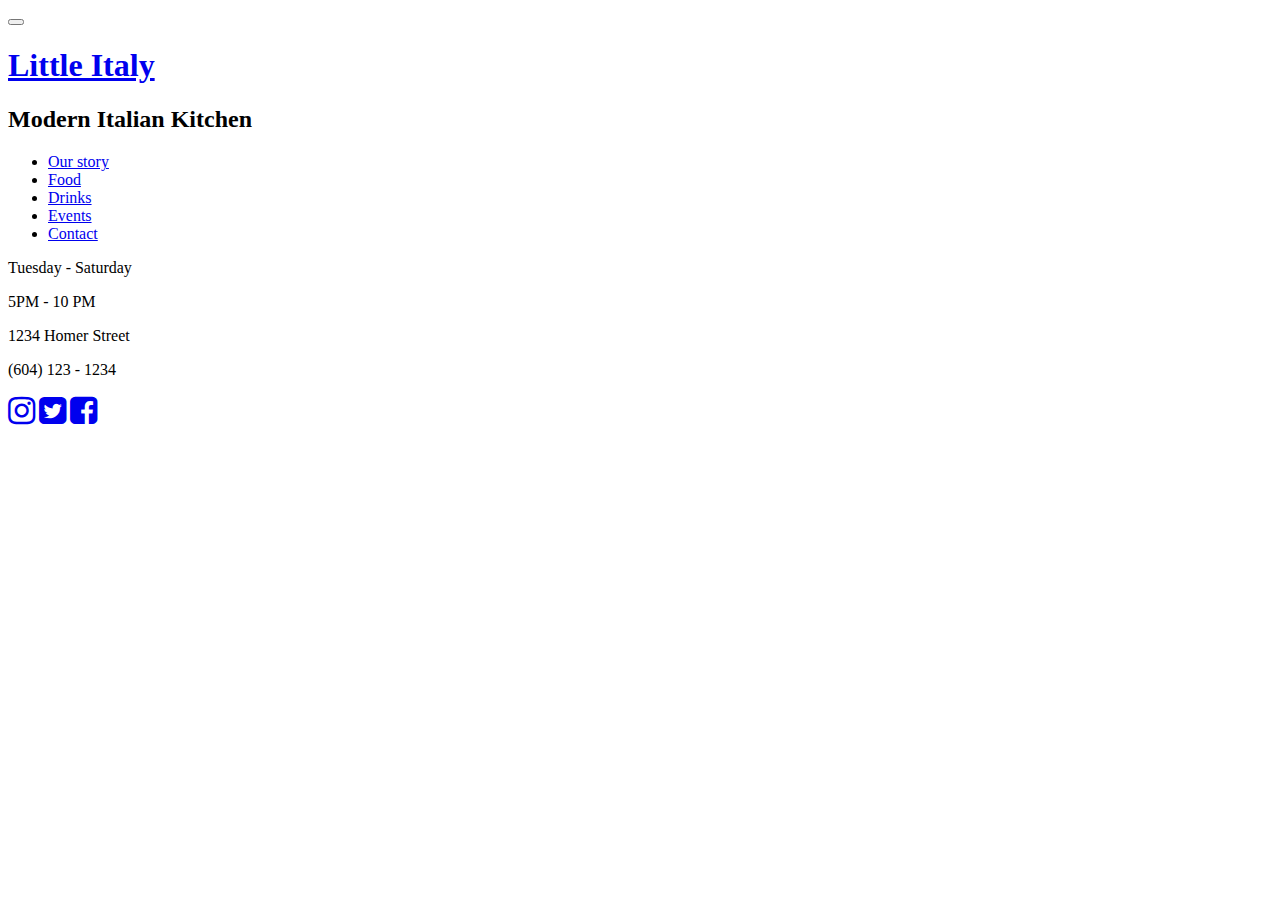
==== index.html @ 88787891 "Added a responsive hamburger menu, added script.js" ====
<!DOCTYPE html>
<html lang="en">
<head>
    <meta charset="UTF-8">
    <meta name="viewport" content="width=device-width, initial-scale=1.0">
    <meta http-equiv="X-UA-Compatible" content="ie=edge">
    <link rel="stylesheet" type="text/css" href="styles/styles.css">
    <link rel="stylesheet" href="https://cdnjs.cloudflare.com/ajax/libs/font-awesome/4.7.0/css/font-awesome.min.css">
    <title>Little Italy</title>
</head>

<body>
    <wrapper>

        <button class="hamburger" tabindex="0">
            <span class="text sr-only">Menu</span>
            <span class="bar bar-top"></span>
            <span class="bar bar-middle"></span>
            <span class="bar bar-bottom"></span>
        </button> <!-- end of hamburger-menu -->

        <header class="home-header">
            <div class="main-header">
                <h1 class="title"><a href="index.html">Little Italy</a></h1>
                <span class="red-line"></span><span class="green-line"></span>
                <h2>Modern Italian Kitchen</h2>
            </div> <!-- end of main-header -->

            <nav>
                <ul>
                    <li><a href="our-story.html">Our story</a></li>
                    <li><a href="food.html">Food</a></li>
                    <li><a href="drinks.html">Drinks</a></li>
                    <li><a href="events.html">Events</a></li>
                    <li><a href="conctact.html">Contact</a></li>
                </ul>
            </nav>

        </header> <!-- end of home-header -->

        <footer class="footer"> 
                <div class="hours">
                    <p>Tuesday - Saturday</p>
                    <p>5PM - 10 PM</p>
                </div> <!-- end of hours -->
                <div class="address">
                    <p>1234 Homer Street</p>
                    <p>(604) 123 - 1234</p>
                </div> <!-- end of address -->
                <div class="social-media">
                    <a href="#"><i class="fa fa-instagram fa-2x"></i></a>
                    <a href="#"><i class="fa fa-twitter-square fa-2x"></i></a>
                    <a href="#"><i class="fa fa-facebook-square fa-2x"></i></a>
                </div> <!-- end of social media -->
            </footer>

    </wrapper>

    <script src="https://code.jquery.com/jquery-3.3.1.min.js"
            integrity="sha256-FgpCb/KJQlLNfOu91ta32o/NMZxltwRo8QtmkMRdAu8="
            crossorigin="anonymous"></script>
    <script src="scripts/script.js"></script>

</body>
</html>
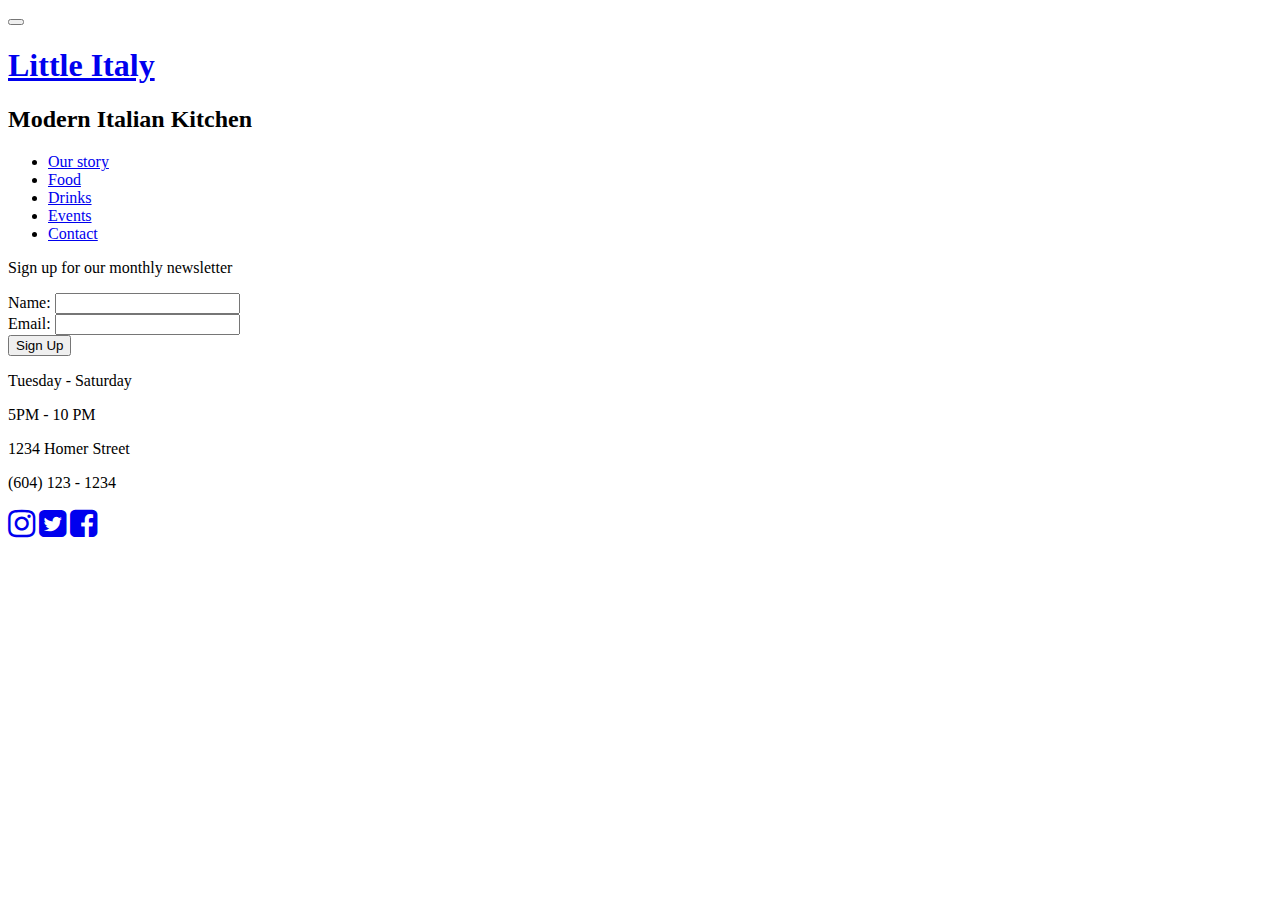
==== commit 9f97f7fe: "Added newsletter signup form on footer, added content to events.html" ====
--- a/index.html
+++ b/index.html
@@ -38,7 +38,20 @@
 
         </header> <!-- end of home-header -->
 
-        <footer class="footer"> 
+        <footer>
+            <div class="newsletter-container">
+                <p>Sign up for our monthly newsletter</p>
+                <form>
+                    <label for="name">Name: </label>
+                    <input type="text" id="name" name="name" class="user-input">
+                    <br>
+                    <label for="email">Email: </label>
+                    <input type="email" id="email" name="email" class="user-input">
+                    <br>
+                    <input type="submit" value="Sign Up" class="submit-button">
+                </form>
+            </div> <!-- end of newsletter-container -->
+            <div class="footer-container">
                 <div class="hours">
                     <p>Tuesday - Saturday</p>
                     <p>5PM - 10 PM</p>
@@ -52,7 +65,8 @@
                     <a href="#"><i class="fa fa-twitter-square fa-2x"></i></a>
                     <a href="#"><i class="fa fa-facebook-square fa-2x"></i></a>
                 </div> <!-- end of social media -->
-            </footer>
+            </div> <!-- end of footer container -->
+        </footer>
 
     </wrapper>
 
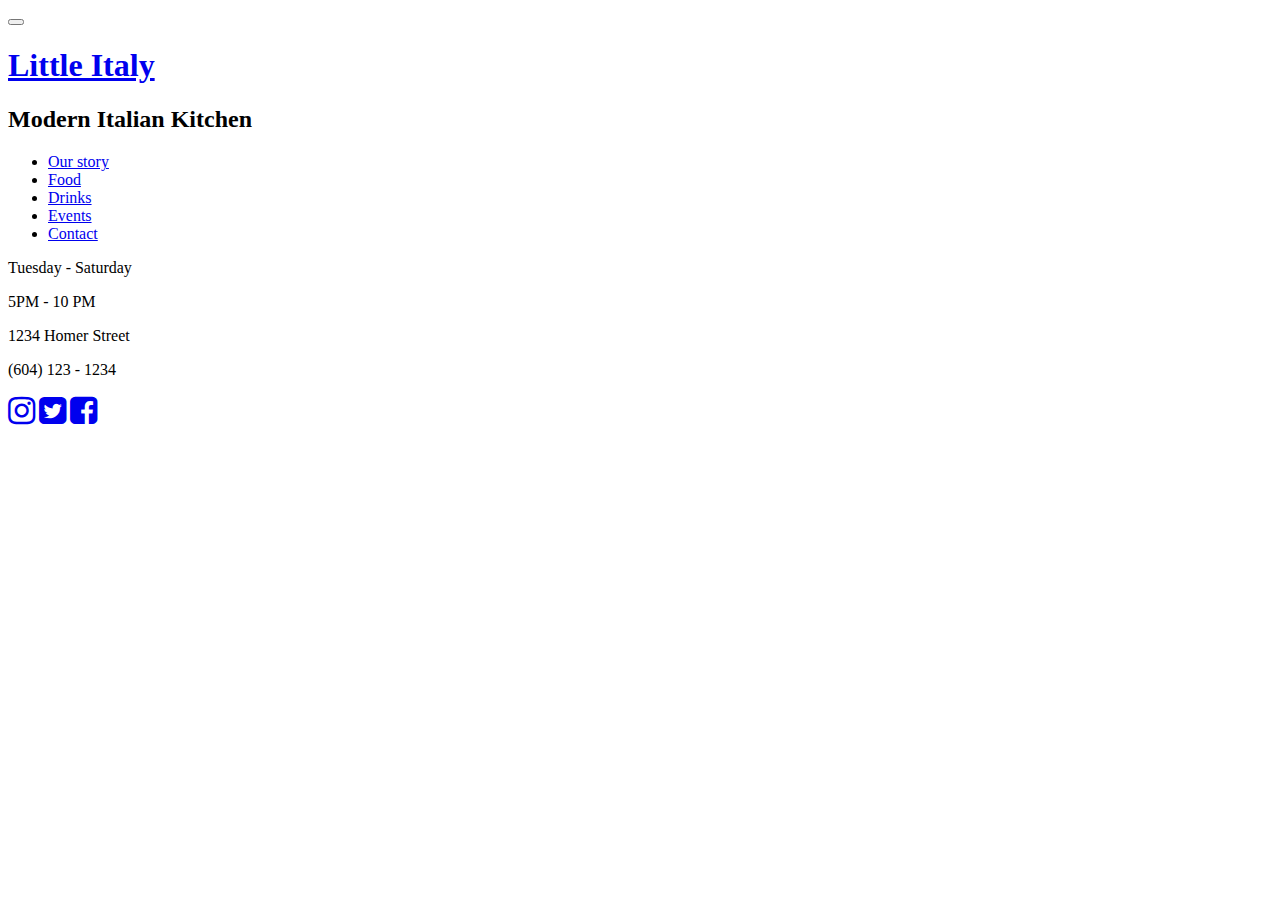
==== commit 2b71b82b: "changed the footer styles back to normal" ====
--- a/index.html
+++ b/index.html
@@ -38,34 +38,20 @@
 
         </header> <!-- end of home-header -->
 
-        <footer>
-            <div class="newsletter-container">
-                <p>Sign up for our monthly newsletter</p>
-                <form>
-                    <label for="name">Name: </label>
-                    <input type="text" id="name" name="name" class="user-input">
-                    <br>
-                    <label for="email">Email: </label>
-                    <input type="email" id="email" name="email" class="user-input">
-                    <br>
-                    <input type="submit" value="Sign Up" class="submit-button">
-                </form>
-            </div> <!-- end of newsletter-container -->
-            <div class="footer-container">
-                <div class="hours">
-                    <p>Tuesday - Saturday</p>
-                    <p>5PM - 10 PM</p>
-                </div> <!-- end of hours -->
-                <div class="address">
-                    <p>1234 Homer Street</p>
-                    <p>(604) 123 - 1234</p>
-                </div> <!-- end of address -->
-                <div class="social-media">
-                    <a href="#"><i class="fa fa-instagram fa-2x"></i></a>
-                    <a href="#"><i class="fa fa-twitter-square fa-2x"></i></a>
-                    <a href="#"><i class="fa fa-facebook-square fa-2x"></i></a>
-                </div> <!-- end of social media -->
-            </div> <!-- end of footer container -->
+        <footer class="normal-footer">
+            <div class="hours">
+                <p>Tuesday - Saturday</p>
+                <p>5PM - 10 PM</p>
+            </div> <!-- end of hours -->
+            <div class="address">
+                <p>1234 Homer Street</p>
+                <p>(604) 123 - 1234</p>
+            </div> <!-- end of address -->
+            <div class="social-media">
+                <a href="#"><i class="fa fa-instagram fa-2x"></i></a>
+                <a href="#"><i class="fa fa-twitter-square fa-2x"></i></a>
+                <a href="#"><i class="fa fa-facebook-square fa-2x"></i></a>
+            </div> <!-- end of social media -->
         </footer>
 
     </wrapper>
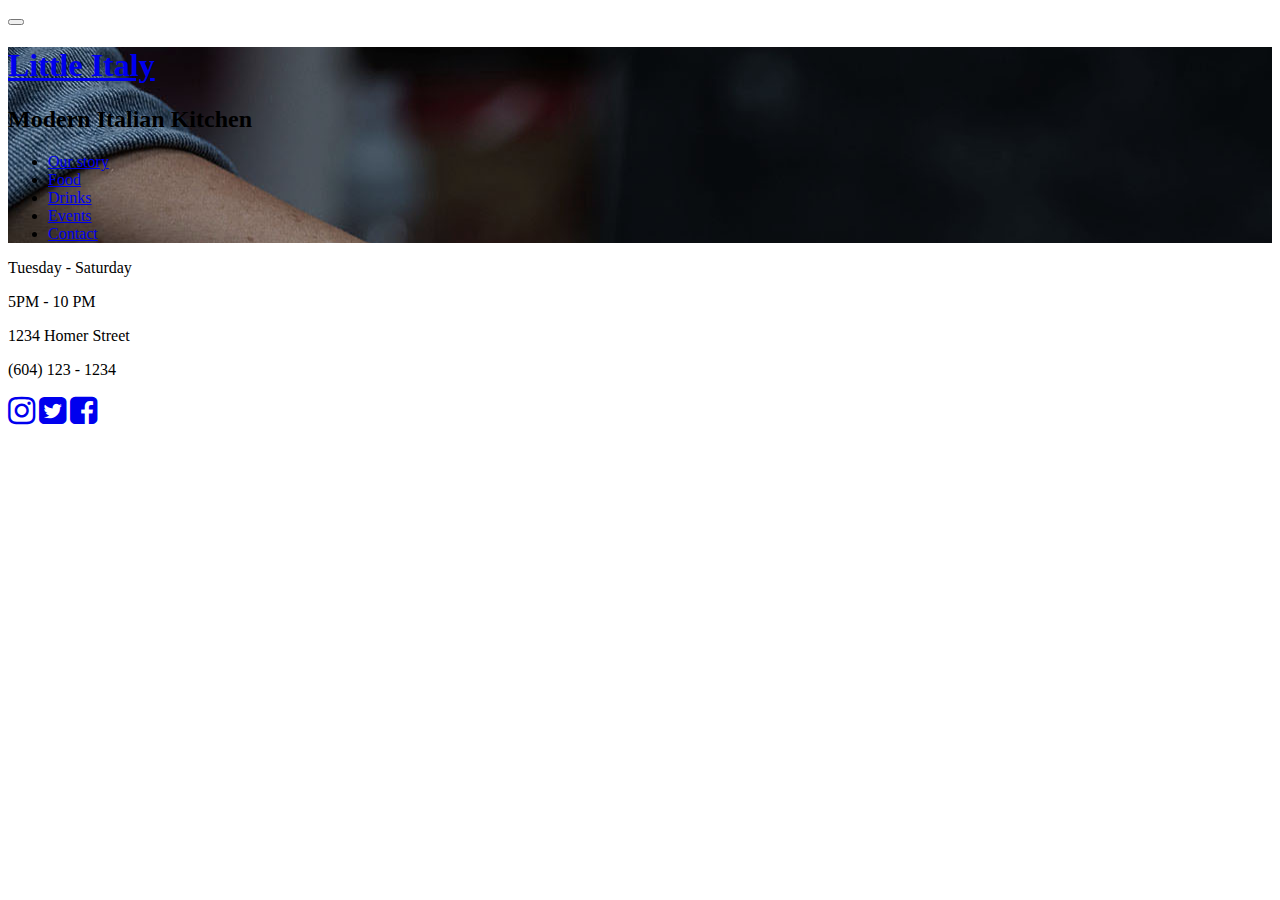
==== commit ec3a4898: "Added a background image slideshow plugin" ====
--- a/index.html
+++ b/index.html
@@ -19,7 +19,7 @@
             <span class="bar bar-bottom"></span>
         </button> <!-- end of hamburger-menu -->
 
-        <header class="home-header">
+        <header class="home-header fullBackground">
             <div class="main-header">
                 <h1 class="title"><a href="index.html">Little Italy</a></h1>
                 <span class="red-line"></span><span class="green-line"></span>
@@ -59,6 +59,7 @@
     <script src="https://code.jquery.com/jquery-3.3.1.min.js"
             integrity="sha256-FgpCb/KJQlLNfOu91ta32o/NMZxltwRo8QtmkMRdAu8="
             crossorigin="anonymous"></script>
+    <script src="scripts/fullclip.js"></script>
     <script src="scripts/script.js"></script>
 
 </body>
